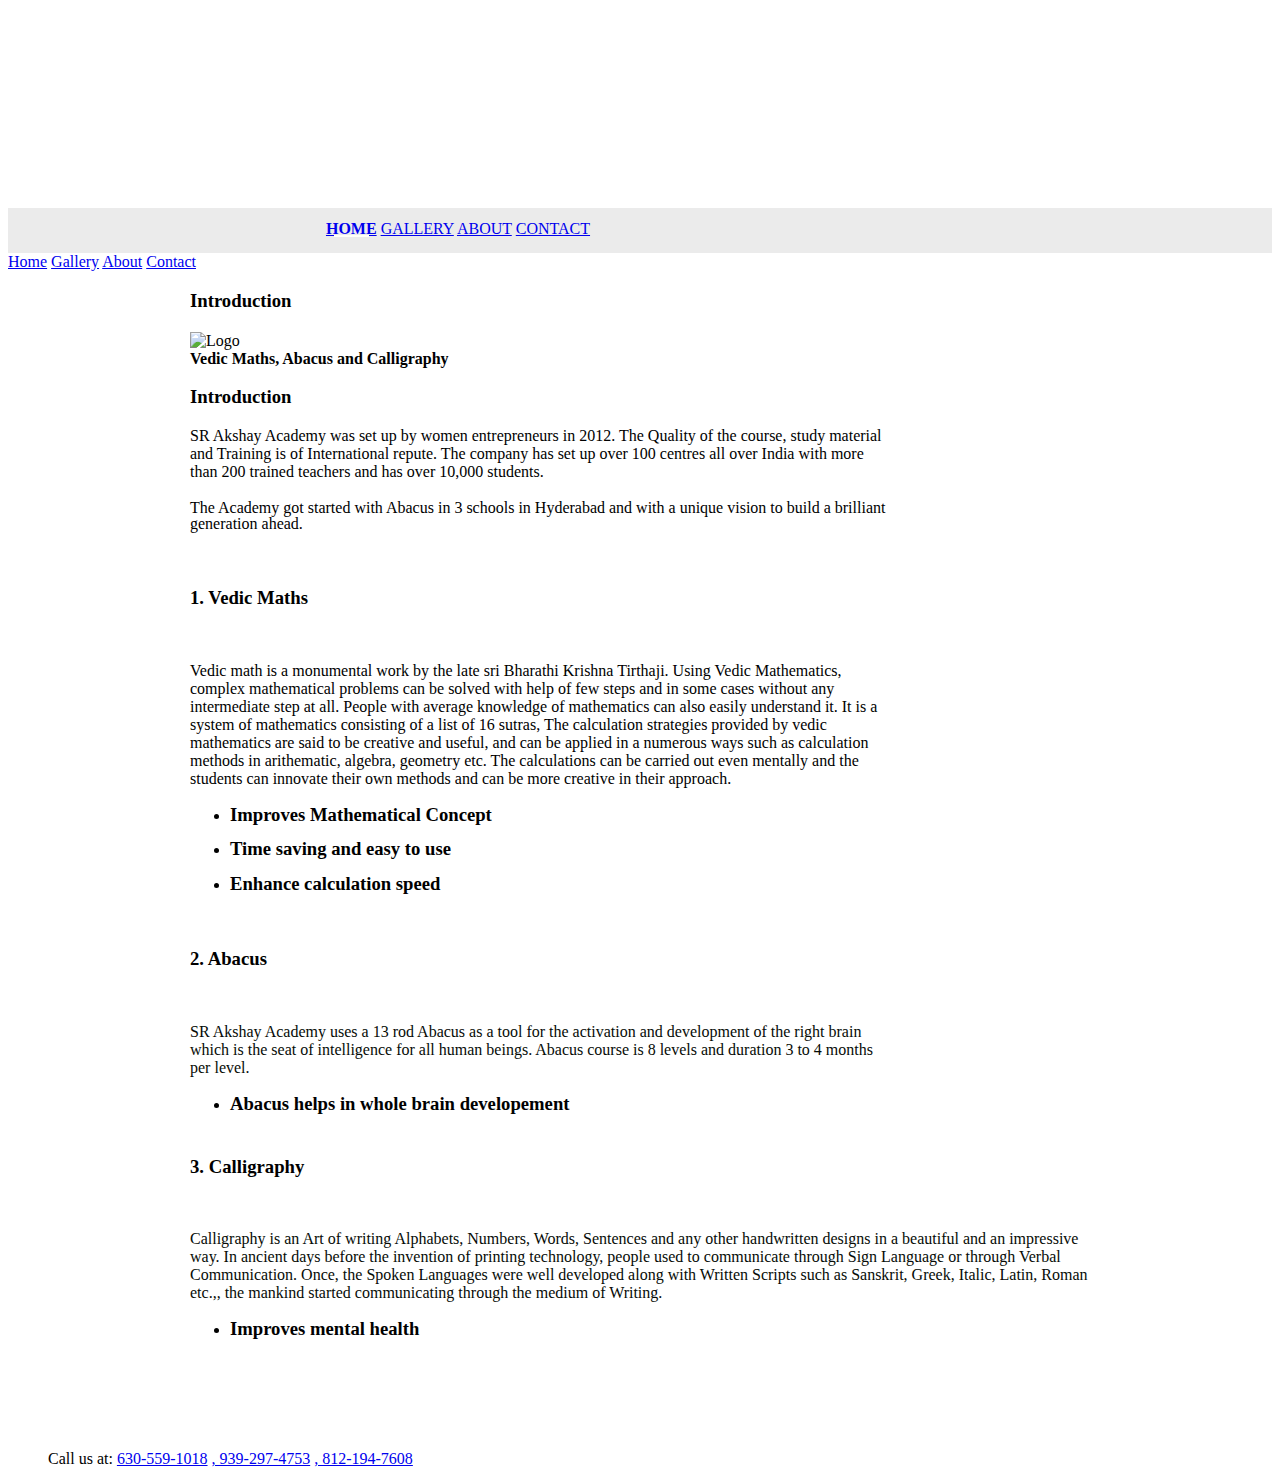
==== index.html @ fa12fb08 "Update index.html" ====
<!DOCTYPE html>
<!--
  Material Design Lite  Copyright 2015 Google Inc. All rights reserved.  Licensed under the Apache License, Version 2.0 (the "License");  you may not use this file except in compliance with the License.  You may obtain a copy of the License at      https://www.apache.org/licenses/LICENSE-2.0
  Unless required by applicable law or agreed to in writing, software  distributed under the License is distributed on an "AS IS" BASIS,  WITHOUT WARRANTIES OR CONDITIONS OF ANY KIND, either express or implied.  See the License for the specific language governing permissions and  limitations under the License-->
<html lang="en">
  <head>
    <meta http-equiv="content-type" content="text/html; charset=utf-8">
    <meta http-equiv="X-UA-Compatible" content="IE=edge">
    <meta name="description" content="A portfolio template that uses Material Design Lite.">
    <meta name="viewport" content="width=device-width, initial-scale=1.0, minimum-scale=1.0">
    <title>Akshay Academy</title>
    <link rel="stylesheet" href="https://fonts.googleapis.com/css?family=Roboto:regular,bold,italic,thin,light,bolditalic,black,medium&amp;lang=en">
    <link rel="stylesheet" href="https://code.getmdl.io/1.3.0/material.grey-pink.min.css">
    <link type="text/css" rel="stylesheet" href="stylesheets/main.css">
    <link rel="stylesheet" href="https://fonts.googleapis.com/icon?family=Material+Icons">
  </head>
  <body>
    <div class="mdl-layout mdl-js-layout mdl-layout--fixed-header">
      <header class="mdl-layout__header mdl-layout__header--waterfall portfolio-header">
        <div class="mdl-layout__header-row portfolio-logo-row"> <span class="mdl-layout__title">
            <div class="portfolio-logo"></div>
            <span class="mdl-layout__title"></span> </span> </div>
        <div class="mdl-layout__header-row portfolio-navigation-row mdl-layout--large-screen-only">
          <nav class="mdl-navigation mdl-typography--body-1-force-preferred-font">
            <a class="mdl-navigation__link is-active" href="index.html">Home</a>
            <a class="mdl-navigation__link" href="contact.html">Gallery</a> <a
              class="mdl-navigation__link" href="about.html">About</a> <a class="mdl-navigation__link"
              href="contact.html">Contact</a> </nav>
        </div>
      </header>
      <div class="mdl-layout__drawer mdl-layout--small-screen-only">
        <nav class="mdl-navigation mdl-typography--body-1-force-preferred-font">
          <a class="mdl-navigation__link is-active" href="index.html">Home</a> <a
            class="mdl-navigation__link" href="contact.html">Gallery</a> <a class="mdl-navigation__link"
            href="about.html">About</a> <a class="mdl-navigation__link" href="contact.html">Contact</a>
        </nav>
      </div>
      <main class="mdl-layout__content">
        <div class="mdl-grid portfolio-max-width">
          <div class="mdl-cell mdl-cell--12-col mdl-card mdl-shadow--4dp">
            <div class="mdl-card__title">
              <h3 class="mdl-cell mdl-cell--12-col mdl-typography--headline">Introduction</h3>
              <h2 class="mdl-card__title-text"></h2>
              <img class="scale-down" src="https://raw.githubusercontent.com/AkshayaAc/Akshay/master/big-logo-2.jpg"
                alt="Logo" style="width:400px;height:200px"> </div>
            <div class="mdl-card__media"> </div>
            <div class="mdl-card__supporting-text"><b>Vedic Maths, Abacus and
                Calligraphy</b> </div>
            <div class="mdl-grid portfolio-copy">
              <h3 class="mdl-cell mdl-cell--12-col mdl-typography--headline">Introduction</h3>
              <p>SR Akshay Academy was set up by women entrepreneurs in 2012.
                The Quality of the course, study material and Training is of
                International repute. The company has set up over 100 centres
                all over India with more than 200 trained teachers and has over
                10,000 students.</p>
              <p style="margin-top: 0.49cm; margin-bottom: 0.49cm; line-height: 100%">
                <font face="Times New Roman, serif"><font style="font-size: 12pt"
                    size="3">The Academy got started with Abacus in 3 schools in
                    Hyderabad and with a unique vision to build a brilliant
                    generation ahead.</font></font></p>
              <p><br>
              </p>
              <h3 class="mdl-cell mdl-cell--12-col mdl-typography--headline">1.
                Vedic Maths</h3>
              <div class="mdl-cell mdl-cell--6-col"> <img class="center" src="https://github.com/AkshayaAc/Akshay/blob/master/portfolio-example-02.jpg?raw=true"
                  alt="" border="0"> </div>
              <p>Vedic math is a monumental work by the late sri Bharathi
                Krishna Tirthaji. Using Vedic Mathematics, complex mathematical
                problems can be solved with help of few steps and in some cases
                without any intermediate step at all. People with average
                knowledge of mathematics can also easily understand it. It is a
                system of mathematics consisting of a list of 16 sutras, The
                calculation strategies provided by vedic mathematics are said to
                be creative and useful, and can be applied in a numerous ways
                such as calculation methods in arithematic, algebra, geometry
                etc. The calculations can be carried out even mentally and the
                students can innovate their own methods and can be more creative
                in their approach. </p>
              <ul>
                <li>
                  <p style="margin-top: 0.49cm; margin-bottom: 0cm; line-height: 108%">
                    <font face="Book Antiqua, serif"><font style="font-size: 14pt"
                        size="4"><b>Improves Mathematical Concept</b></font></font></p>
                </li>
                <li>
                  <p style="margin-bottom: 0cm; line-height: 108%"><font face="Book Antiqua, serif"><font
                        style="font-size: 14pt" size="4"><b>Time saving and easy
                          to use</b></font></font></p>
                </li>
                <li>
                  <p style="margin-bottom: 0.49cm; line-height: 108%"><font face="Book Antiqua, serif"><font
                        style="font-size: 14pt" size="4"><b>Enhance calculation
                          speed</b></font></font></p>
                </li>
              </ul>
              <p><br>
              </p>
              <h3 class="mdl-cell mdl-cell--12-col mdl-typography--headline">2.
                Abacus</h3>
              <div class="mdl-cell mdl-cell--6-col"> <img class="center" src="https://github.com/AkshayaAc/Akshay/blob/master/Abacuus.jpg?raw=true"
                  alt="" border="0"> </div>
              <div class="mdl-cell mdl-cell--6-col mdl-card__supporting-text no-padding ">
                <p> <span style="color: #060b06;">SR Akshay Academy uses a 13
                    rod Abacus as a tool for the activation and development of
                    the right brain which is the seat of intelligence for all
                    human beings. Abacus course is 8 levels and duration 3 to 4
                    months per level.</span></p>
                <ul style="list-style-type:disc;">
                  <p><font face="Book Antiqua, serif"><font style="font-size: 14pt"
                        size="4"><b><span style="color: #030503;"> </span></b></font></font></p>
                  <li><span style="color: #010101;"><font face="Book Antiqua, serif"><font
                          style="font-size: 14pt" size="4"><b>Abacus helps in
                            whole brain developement</b></font></font></span></li>
                  <span style="color: #010101;"> <font face="Book Antiqua, serif"><font
                        style="font-size: 14pt" size="4"><b><br>
                        </b></font></font> </span><span style="color: #010101;">
                  </span>
                </ul>
                <span style="color: #010101;"> </span></div>
              <span style="color: #010101;"> </span>
              <h3 class="mdl-cell mdl-cell--12-col mdl-typography--headline">3.
                Calligraphy </h3>
              <div class="mdl-cell mdl-cell--6-col"> <img class="center" src="https://github.com/AkshayaAc/Akshay/blob/master/cal.jpg?raw=true"
                  alt="" border="0"> </div>
            </div>
            <div class="mdl-cell mdl-cell--6-col mdl-card__supporting-text no-padding ">
              <p> <span style="color: #060b06;">Calligraphy is an Art of
                  writing Alphabets, Numbers, Words, Sentences and any other
                  handwritten designs in a beautiful and an impressive way. In
                  ancient days before the invention of printing technology,
                  people used to communicate through Sign Language or through
                  Verbal Communication. Once, the Spoken Languages were well
                  developed along with Written Scripts such as Sanskrit, Greek,
                  Italic, Latin, Roman etc.,, the mankind started communicating
                  through the medium of Writing. </span></p>
              <ul style="list-style-type:disc;">
                <p><font face="Book Antiqua, serif"><font style="font-size: 14pt"
                      size="4"><b><span style="color: #030503;"> </span></b></font></font></p>
                <li><span style="color: #010101;"><font face="Book Antiqua, serif"><font
                        style="font-size: 14pt" size="4"><b>Improves mental
                          health<br>
                        </b></font></font></span></li>
                <span style="color: #010101;"> <font face="Book Antiqua, serif"><font
                      style="font-size: 14pt" size="4"><b><br>
                      </b></font></font> </span><span style="color: #010101;">
                </span>
              </ul>
              <font face="Book Antiqua, serif"><font style="font-size: 14pt" size="4"><b><br>
                  </b></font></font>
              <p></p>
            </div>
          </div>
        </div>
        <footer class="mdl-mini-footer">
          <div class="mdl-mini-footer__left-section">
            <div class="mdl-logo"><br>
            </div>
          </div>
          <div class="mdl-mini-footer__right-section">
            <ul class="mdl-mini-footer__link-list">
              <p>Call us at: <a href="tel:+916305591018">630-559-1018</a> <a
                  href="tel:+919392974753">, 939-297-4753</a> <a href="tel:+918121947608">,
                  812-194-7608</a> </p>
            </ul>
          </div>
        </footer>
      </main>
    </div>
    <script src="https://code.getmdl.io/1.3.0/material.min.js"></script>
  </body>
</html>
---- stylesheets/main.css ----
.portfolio-header {
  position: relative;
  background-image: url(https://raw.githubusercontent.com/AkshayaAc/SrAA.githhub.io/master/header-bg.jpg);
}

.portfolio-header .mdl-layout__header-row {
  padding: 0;
  -webkit-justify-content: center;
      -ms-flex-pack: center;
          justify-content: center;
}

.mdl-layout__title {
  font-size: 14px;
  text-align: center;
  font-weight: 300;
}

.is-compact .mdl-layout__title span {
  display: none;
}

.portfolio-logo-row {
  min-height: 200px;
}

.is-compact .portfolio-logo-row {
  min-height: auto;
}

.portfolio-logo {
  background: url(https://raw.githubusercontent.com/AkshayaAc/SrAA.githhub.io/master/logo.png) 50% no-repeat;
  background-size: cover;
  height: 150px;
  width: 150px;
  margin: auto auto 10px;
}

.is-compact .portfolio-logo {
  height: 50px;
  width: 50px;
  margin-top: 7px;
}

.portfolio-navigation-row {
  background-color: rgba(0, 0, 0, 0.08);
  text-transform: uppercase;
  height: 45px;
}

.portfolio-navigation-row  .mdl-navigation {
  text-align: center;
  max-width: 900px;
  width: 100%;
}

.portfolio-navigation-row .mdl-navigation__link {
  -webkit-flex: 1;
      -ms-flex: 1;
          flex: 1;
  line-height: 42px;
}

.portfolio-header .mdl-layout__drawer-button {
    background-color: rgba(197, 197, 197, 0.44);
}

.portfolio-navigation-row .is-active {
  position: relative;
  font-weight: bold;
}

.portfolio-navigation-row .is-active:after {
  content: "";
  width: 70%;
  height: 2px;
  display: block;
  position: absolute;
  bottom: 0;
  left: 0;
  background-color: rgb(255, 255, 249);
  left: 15%;
}

.portfolio-card .mdl-card__title {
  padding-bottom: 0;
}

.portfolio-blog-card-full-bg {
  background: url(images/example-blog03.jpg) center / cover;
}

.portfolio-blog-card-event-bg {
  background: url(images/example-blog05.jpg) center / cover;
}

.portfolio-blog-card-strip-bg {
  background: url(images/example-blog06.jpg) center / cover;
}

.portfolio-blog-card-compact .mdl-card__title {
  padding-bottom: 0;
}

.portfolio-blog-card-bg > .mdl-card__actions {
  height: 52px;
  padding: 16px;
  background: rgba(0, 0, 0, 0.2);
}

img.article-image {
  width: 100%;
  height: auto;
}

.portfolio-max-width {
  max-width: 900px;
  margin: auto;
}

.portfolio-copy {
  max-width: 700px;
}

.no-padding {
  padding: 0;
}

.no-left-padding{
  padding-left: 0;
}

.no-bottom-padding {
  padding-bottom: 0;
}

.padding-top {
  padding: 10px 0 0;
}

.portfolio-share-btn {
  position: relative;
  float: right;
  top: -4px;
}

.demo-card-event > .mdl-card__actions {
    -webkit-align-items: center;
        -ms-flex-align: center;
            align-items: center;
    box-sizing: border-box;
    display: -webkit-flex;
    display: -ms-flexbox;
    display: flex;
}

.portfolio-contact .mdl-textfield {
  width: 100%;
}

.portfolio-contact form {
  max-width: 550px;
  margin: auto;
}

footer {
  background-image: url(images/footer-background.png);
  background-size: cover;
}
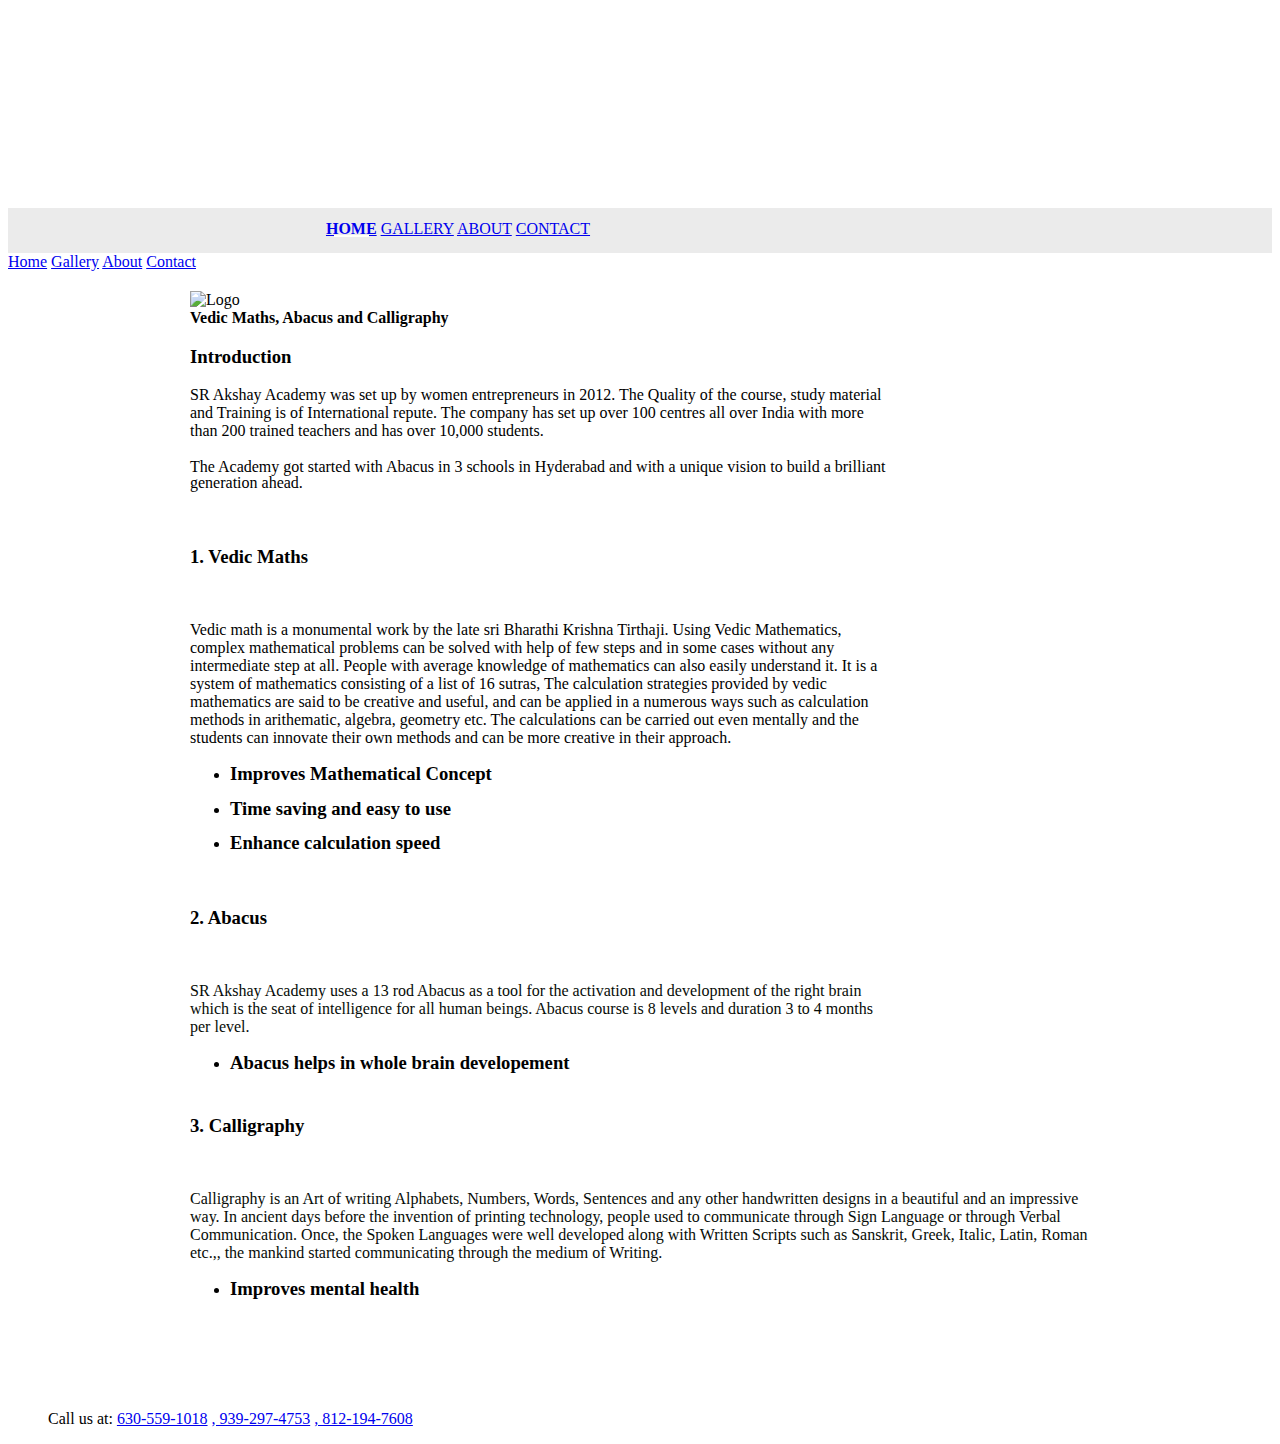
==== commit a93921b9: "Update index.html" ====
--- a/index.html
+++ b/index.html
@@ -39,7 +39,6 @@
         <div class="mdl-grid portfolio-max-width">
           <div class="mdl-cell mdl-cell--12-col mdl-card mdl-shadow--4dp">
             <div class="mdl-card__title">
-              <h3 class="mdl-cell mdl-cell--12-col mdl-typography--headline">Introduction</h3>
               <h2 class="mdl-card__title-text"></h2>
               <img class="scale-down" src="https://raw.githubusercontent.com/AkshayaAc/Akshay/master/big-logo-2.jpg"
                 alt="Logo" style="width:400px;height:200px"> </div>
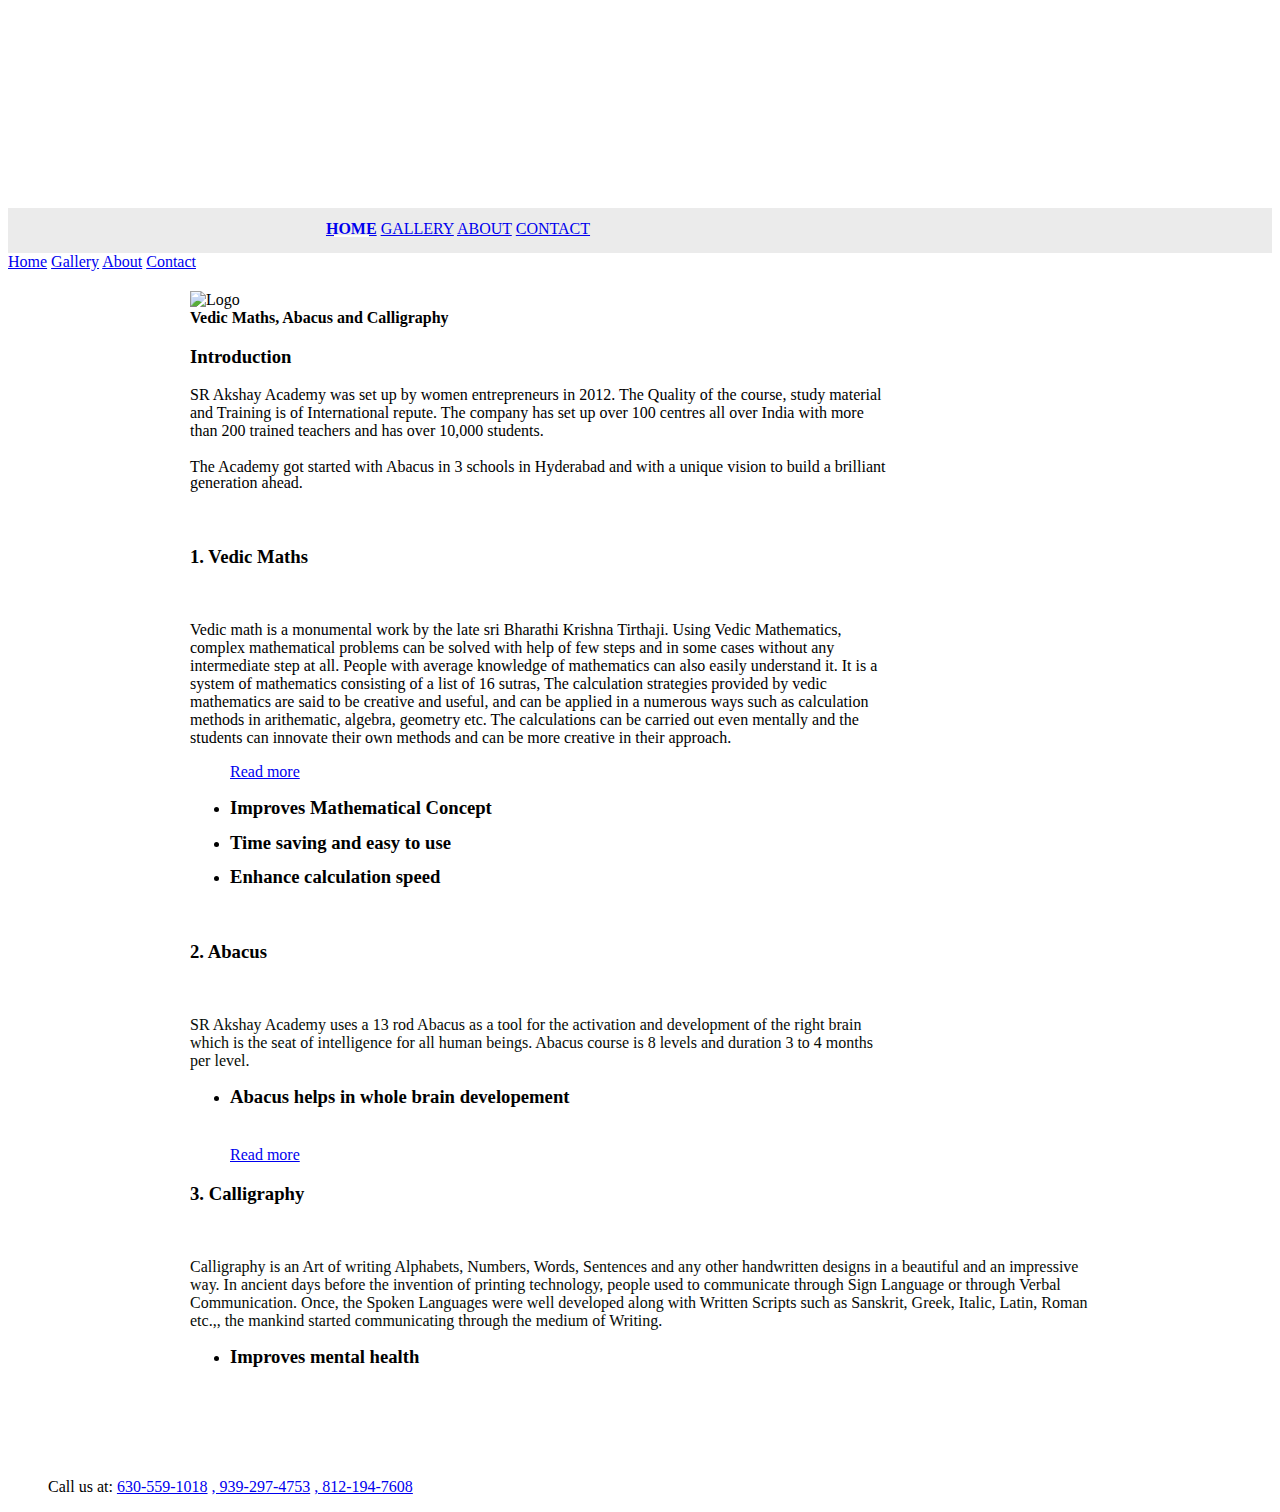
==== commit a6af8fe2: "Update index.html" ====
--- a/index.html
+++ b/index.html
@@ -23,7 +23,7 @@
         <div class="mdl-layout__header-row portfolio-navigation-row mdl-layout--large-screen-only">
           <nav class="mdl-navigation mdl-typography--body-1-force-preferred-font">
             <a class="mdl-navigation__link is-active" href="index.html">Home</a>
-            <a class="mdl-navigation__link" href="contact.html">Gallery</a> <a
+            <a class="mdl-navigation__link" href="gallery.html">Gallery</a> <a
               class="mdl-navigation__link" href="about.html">About</a> <a class="mdl-navigation__link"
               href="contact.html">Contact</a> </nav>
         </div>
@@ -31,7 +31,7 @@
       <div class="mdl-layout__drawer mdl-layout--small-screen-only">
         <nav class="mdl-navigation mdl-typography--body-1-force-preferred-font">
           <a class="mdl-navigation__link is-active" href="index.html">Home</a> <a
-            class="mdl-navigation__link" href="contact.html">Gallery</a> <a class="mdl-navigation__link"
+            class="mdl-navigation__link" href="gallery.html">Gallery</a> <a class="mdl-navigation__link"
             href="about.html">About</a> <a class="mdl-navigation__link" href="contact.html">Contact</a>
         </nav>
       </div>
@@ -76,6 +76,8 @@
                 students can innovate their own methods and can be more creative
                 in their approach. </p>
               <ul>
+                <p style="font-size: 14pt margin-left: -44px;"><a href="vedic.html">
+                    Read more </a></p>
                 <li>
                   <p style="margin-top: 0.49cm; margin-bottom: 0cm; line-height: 108%">
                     <font face="Book Antiqua, serif"><font style="font-size: 14pt"
@@ -94,7 +96,7 @@
               </ul>
               <p><br>
               </p>
-              <h3 class="mdl-cell mdl-cell--12-col mdl-typography--headline">2.
+               <h3 class="mdl-cell mdl-cell--12-col mdl-typography--headline">2.
                 Abacus</h3>
               <div class="mdl-cell mdl-cell--6-col"> <img class="center" src="https://github.com/AkshayaAc/Akshay/blob/master/Abacuus.jpg?raw=true"
                   alt="" border="0"> </div>
@@ -114,6 +116,8 @@
                         style="font-size: 14pt" size="4"><b><br>
                         </b></font></font> </span><span style="color: #010101;">
                   </span>
+                  <p style="font-size: 14pt margin-left: -44px;"><a href="abacus.html">
+                      Read more </a></p>
                 </ul>
                 <span style="color: #010101;"> </span></div>
               <span style="color: #010101;"> </span>
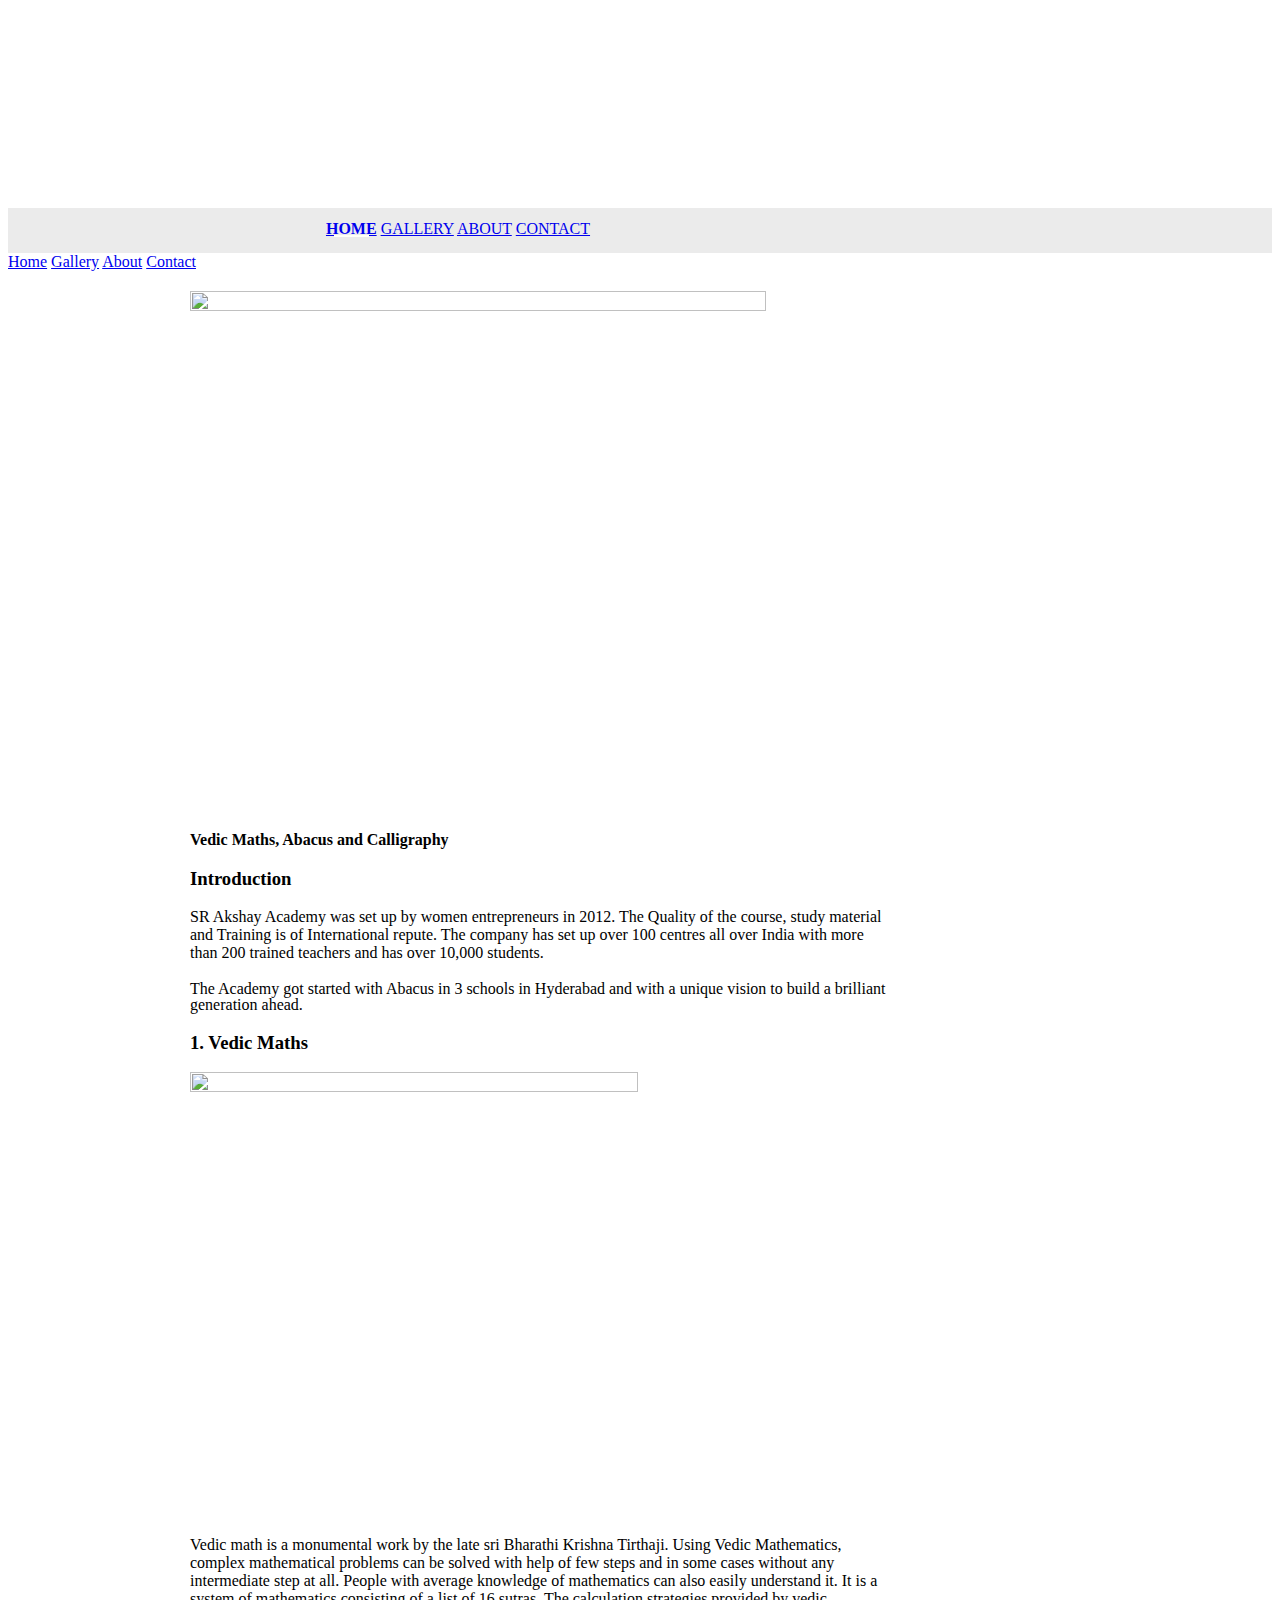
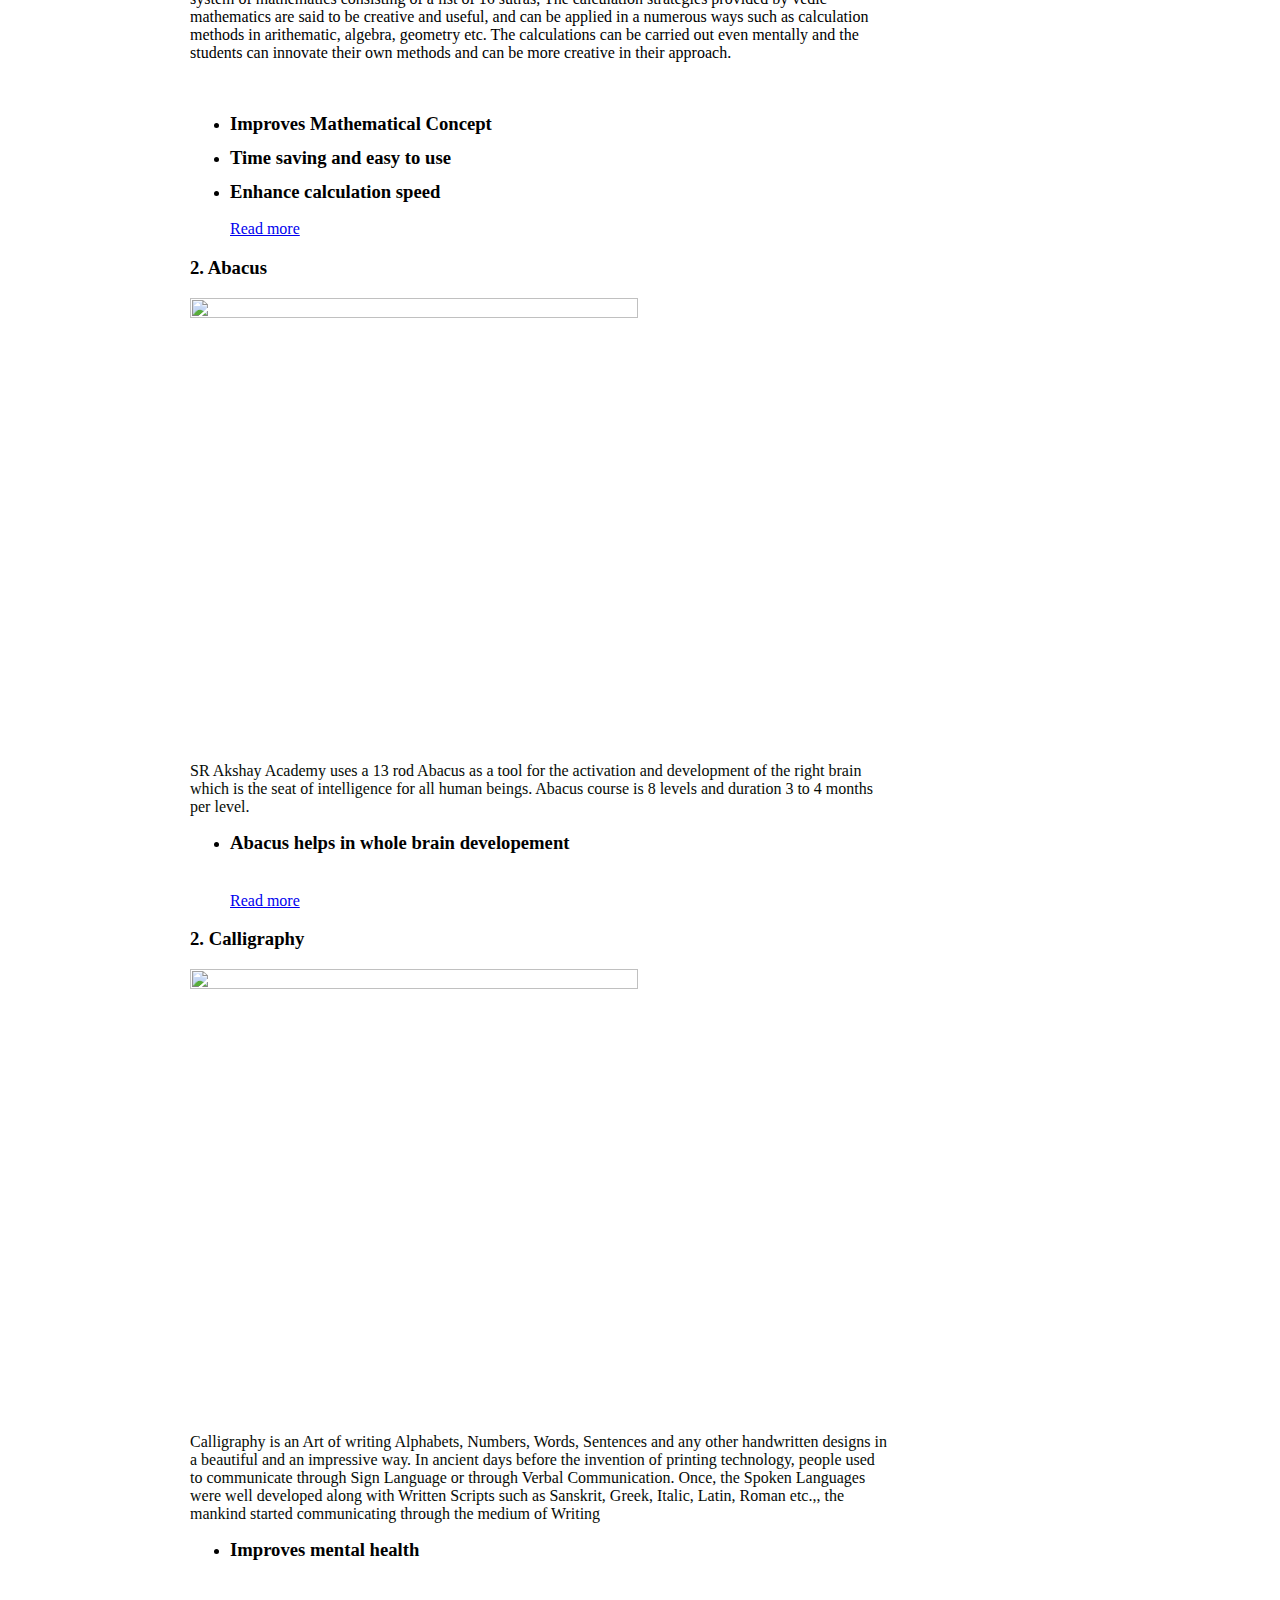
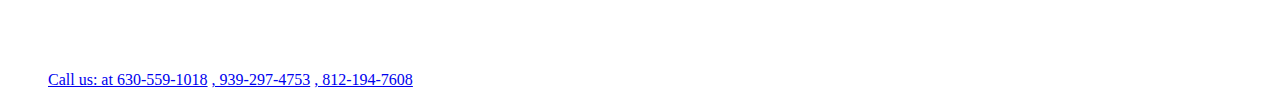
==== commit 92b5fced: "Update index.html" ====
--- a/index.html
+++ b/index.html
@@ -1,7 +1,6 @@
 <!DOCTYPE html>
 <!--
-  Material Design Lite  Copyright 2015 Google Inc. All rights reserved.  Licensed under the Apache License, Version 2.0 (the "License");  you may not use this file except in compliance with the License.  You may obtain a copy of the License at      https://www.apache.org/licenses/LICENSE-2.0
-  Unless required by applicable law or agreed to in writing, software  distributed under the License is distributed on an "AS IS" BASIS,  WITHOUT WARRANTIES OR CONDITIONS OF ANY KIND, either express or implied.  See the License for the specific language governing permissions and  limitations under the License-->
+  Material Design Lite  Copyright 2015 Google Inc. All rights reserved.  Licensed under the Apache License, Version 2.0 (the "License");  you may not use this file except in compliance with the License.  You may obtain a copy of the License at      https://www.apache.org/licenses/LICENSE-2.0  Unless required by applicable law or agreed to in writing, software  distributed under the License is distributed on an "AS IS" BASIS,  WITHOUT WARRANTIES OR CONDITIONS OF ANY KIND, either express or implied.  See the License for the specific language governing permissions and  limitations under the License-->
 <html lang="en">
   <head>
     <meta http-equiv="content-type" content="text/html; charset=utf-8">
@@ -40,8 +39,17 @@
           <div class="mdl-cell mdl-cell--12-col mdl-card mdl-shadow--4dp">
             <div class="mdl-card__title">
               <h2 class="mdl-card__title-text"></h2>
-              <img class="scale-down" src="https://raw.githubusercontent.com/AkshayaAc/Akshay/master/big-logo-2.jpg"
-                alt="Logo" style="width:400px;height:200px"> </div>
+              <div>
+                <div>
+                  <style>
+img {
+  width: 100%;
+  height: auto;
+}
+</style> <img src="https://raw.githubusercontent.com/AkshayaAc/Akshay/master/big-logo-2.jpg"
+                    width="460" height="345"></div>
+              </div>
+            </div>
             <div class="mdl-card__media"> </div>
             <div class="mdl-card__supporting-text"><b>Vedic Maths, Abacus and
                 Calligraphy</b> </div>
@@ -57,12 +65,18 @@
                     size="3">The Academy got started with Abacus in 3 schools in
                     Hyderabad and with a unique vision to build a brilliant
                     generation ahead.</font></font></p>
-              <p><br>
-              </p>
               <h3 class="mdl-cell mdl-cell--12-col mdl-typography--headline">1.
                 Vedic Maths</h3>
-              <div class="mdl-cell mdl-cell--6-col"> <img class="center" src="https://github.com/AkshayaAc/Akshay/blob/master/portfolio-example-02.jpg?raw=true"
-                  alt="" border="0"> </div>
+              <div class="mdl-cell mdl-cell--6-col">
+                <div>
+                  <style>
+img {
+  width: 80%;
+  height: auto;
+}
+</style> <img src="https://github.com/AkshayaAc/Akshay/blob/master/portfolio-example-02.jpg?raw=true"
+                    width="300" height="240"></div>
+              </div>
               <p>Vedic math is a monumental work by the late sri Bharathi
                 Krishna Tirthaji. Using Vedic Mathematics, complex mathematical
                 problems can be solved with help of few steps and in some cases
@@ -75,9 +89,9 @@
                 etc. The calculations can be carried out even mentally and the
                 students can innovate their own methods and can be more creative
                 in their approach. </p>
+              <p><br>
+              </p>
               <ul>
-                <p style="font-size: 14pt margin-left: -44px;"><a href="vedic.html">
-                    Read more </a></p>
                 <li>
                   <p style="margin-top: 0.49cm; margin-bottom: 0cm; line-height: 108%">
                     <font face="Book Antiqua, serif"><font style="font-size: 14pt"
@@ -93,13 +107,21 @@
                         style="font-size: 14pt" size="4"><b>Enhance calculation
                           speed</b></font></font></p>
                 </li>
+                <p style="font-size: 14pt margin-left: -44px;"><a href="vedic.html">
+                    Read more </a></p>
               </ul>
-              <p><br>
-              </p>
-               <h3 class="mdl-cell mdl-cell--12-col mdl-typography--headline">2.
+              <h3 class="mdl-cell mdl-cell--12-col mdl-typography--headline">2.
                 Abacus</h3>
-              <div class="mdl-cell mdl-cell--6-col"> <img class="center" src="https://github.com/AkshayaAc/Akshay/blob/master/Abacuus.jpg?raw=true"
-                  alt="" border="0"> </div>
+              <div class="mdl-cell mdl-cell--6-col">
+                <div>
+                  <style>
+img {
+  width: 100%;
+  height: auto;
+}
+</style> <img src="https://github.com/AkshayaAc/Akshay/blob/master/Abacuus.jpg?raw=true"
+                    width="300" height="240"> </div>
+              </div>
               <div class="mdl-cell mdl-cell--6-col mdl-card__supporting-text no-padding ">
                 <p> <span style="color: #060b06;">SR Akshay Academy uses a 13
                     rod Abacus as a tool for the activation and development of
@@ -121,34 +143,42 @@
                 </ul>
                 <span style="color: #010101;"> </span></div>
               <span style="color: #010101;"> </span>
-              <h3 class="mdl-cell mdl-cell--12-col mdl-typography--headline">3.
-                Calligraphy </h3>
-              <div class="mdl-cell mdl-cell--6-col"> <img class="center" src="https://github.com/AkshayaAc/Akshay/blob/master/cal.jpg?raw=true"
-                  alt="" border="0"> </div>
-            </div>
-            <div class="mdl-cell mdl-cell--6-col mdl-card__supporting-text no-padding ">
-              <p> <span style="color: #060b06;">Calligraphy is an Art of
-                  writing Alphabets, Numbers, Words, Sentences and any other
-                  handwritten designs in a beautiful and an impressive way. In
-                  ancient days before the invention of printing technology,
-                  people used to communicate through Sign Language or through
-                  Verbal Communication. Once, the Spoken Languages were well
-                  developed along with Written Scripts such as Sanskrit, Greek,
-                  Italic, Latin, Roman etc.,, the mankind started communicating
-                  through the medium of Writing. </span></p>
-              <ul style="list-style-type:disc;">
-                <p><font face="Book Antiqua, serif"><font style="font-size: 14pt"
-                      size="4"><b><span style="color: #030503;"> </span></b></font></font></p>
-                <li><span style="color: #010101;"><font face="Book Antiqua, serif"><font
-                        style="font-size: 14pt" size="4"><b>Improves mental
-                          health<br>
-                        </b></font></font></span></li>
-                <span style="color: #010101;"> <font face="Book Antiqua, serif"><font
-                      style="font-size: 14pt" size="4"><b><br>
-                      </b></font></font> </span><span style="color: #010101;">
-                </span>
-              </ul>
-              <font face="Book Antiqua, serif"><font style="font-size: 14pt" size="4"><b><br>
+              <h3 class="mdl-cell mdl-cell--12-col mdl-typography--headline">2.
+                Calligraphy</h3>
+              <div class="mdl-cell mdl-cell--6-col">
+                <div>
+                  <style>
+img {
+  width: 80%;
+  height: auto;
+}
+</style> <img src="https://github.com/AkshayaAc/Akshay/blob/master/cal.jpg?raw=true"
+                    width="300" height="240"> </div>
+              </div>
+              <div class="mdl-cell mdl-cell--6-col mdl-card__supporting-text no-padding ">
+                <p> <span style="color: #060b06;">Calligraphy is an Art of
+                    writing Alphabets, Numbers, Words, Sentences and any other
+                    handwritten designs in a beautiful and an impressive way. In
+                    ancient days before the invention of printing technology,
+                    people used to communicate through Sign Language or through
+                    Verbal Communication. Once, the Spoken Languages were well
+                    developed along with Written Scripts such as Sanskrit,
+                    Greek, Italic, Latin, Roman etc.,, the mankind started
+                    communicating through the medium of Writing</span></p>
+                <ul style="list-style-type:disc;">
+                  <p><font face="Book Antiqua, serif"><font style="font-size: 14pt"
+                        size="4"><b><span style="color: #030503;"> </span></b></font></font></p>
+                  <li><span style="color: #010101;"><font face="Book Antiqua, serif"><font
+                          style="font-size: 14pt" size="4"><b>Improves mental
+                            health</b></font></font></span></li>
+                  <span style="color: #010101;"> <font face="Book Antiqua, serif"><font
+                        style="font-size: 14pt" size="4"><b><br>
+                        </b></font></font> </span><span style="color: #010101;">
+                  </span>
+                </ul>
+                <span style="color: #010101;"> </span></div>
+              <span style="color: #010101;"> </span> <font face="Book Antiqua, serif"><font
+                  style="font-size: 14pt" size="4"><b><br>
                   </b></font></font>
               <p></p>
             </div>
@@ -161,7 +191,7 @@
           </div>
           <div class="mdl-mini-footer__right-section">
             <ul class="mdl-mini-footer__link-list">
-              <p>Call us at: <a href="tel:+916305591018">630-559-1018</a> <a
+              <p> <a href="tel:+916305591018">Call us: at 630-559-1018</a> <a
                   href="tel:+919392974753">, 939-297-4753</a> <a href="tel:+918121947608">,
                   812-194-7608</a> </p>
             </ul>
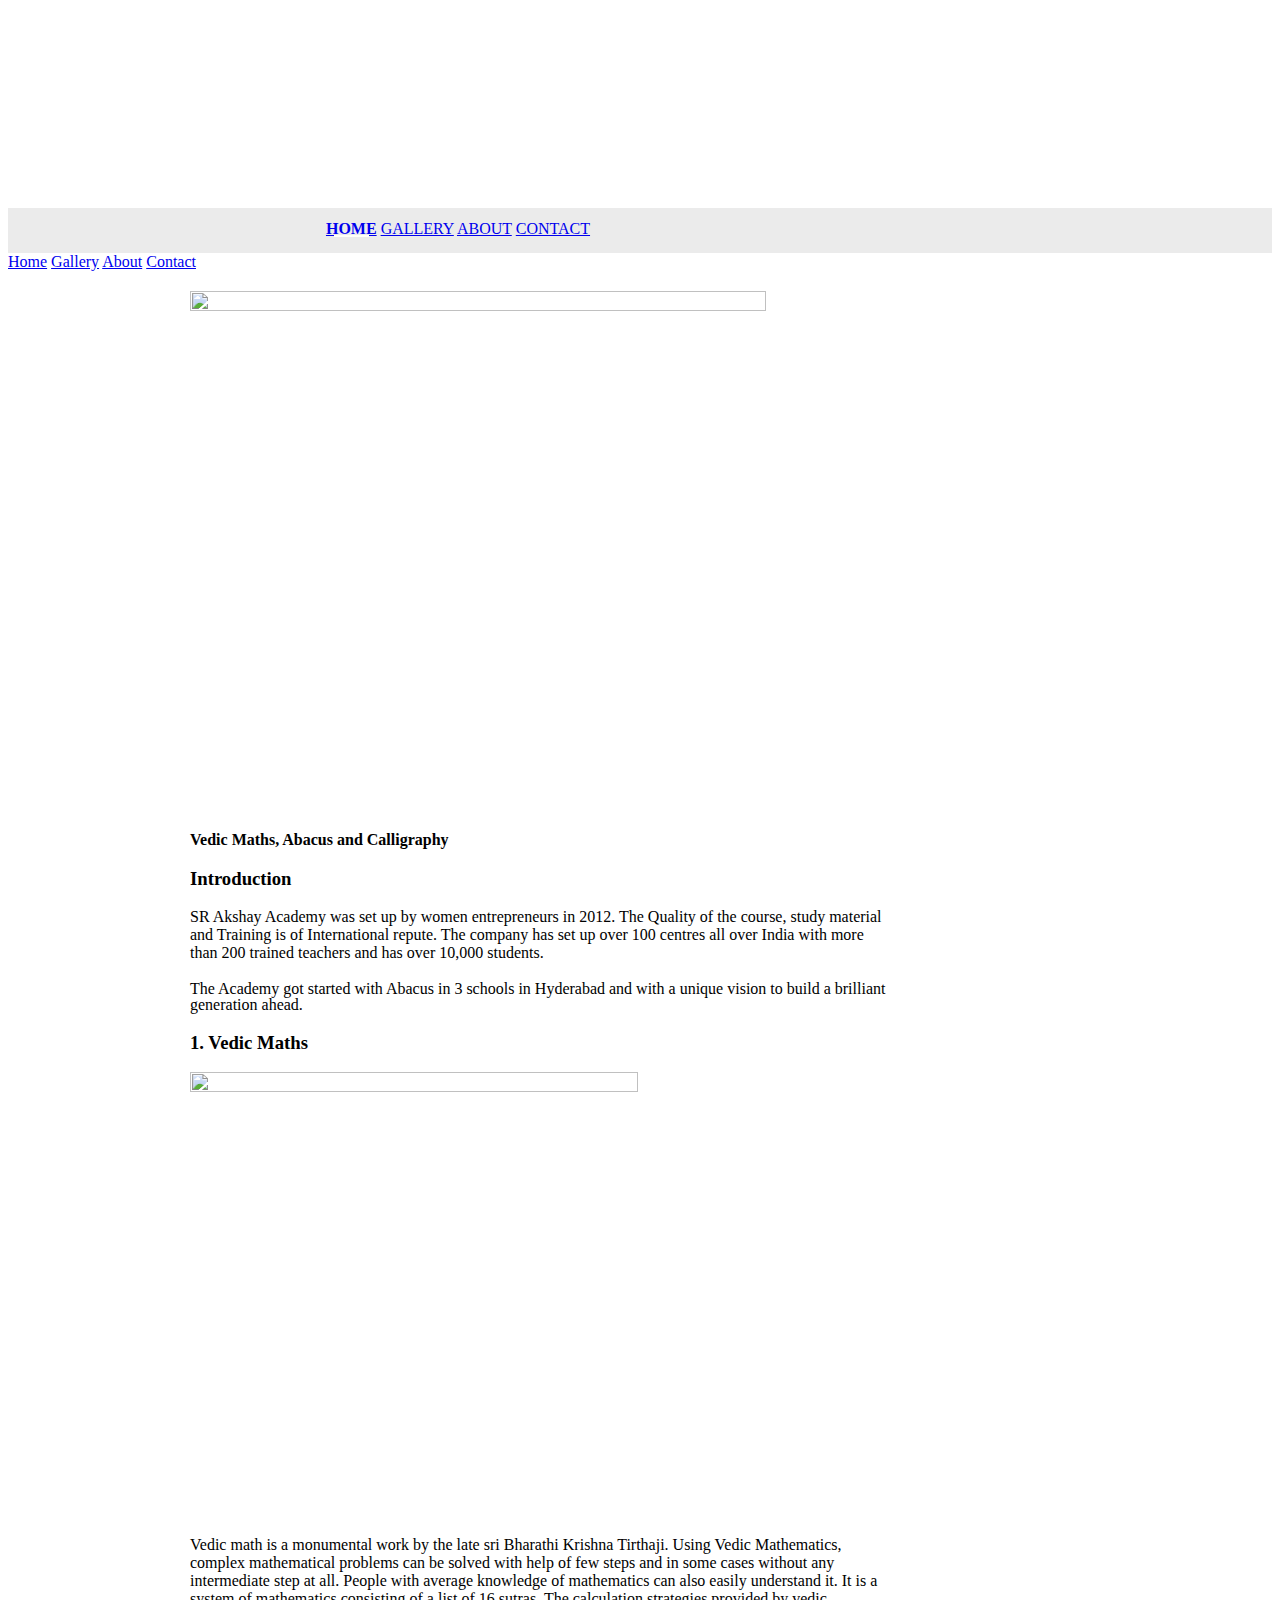
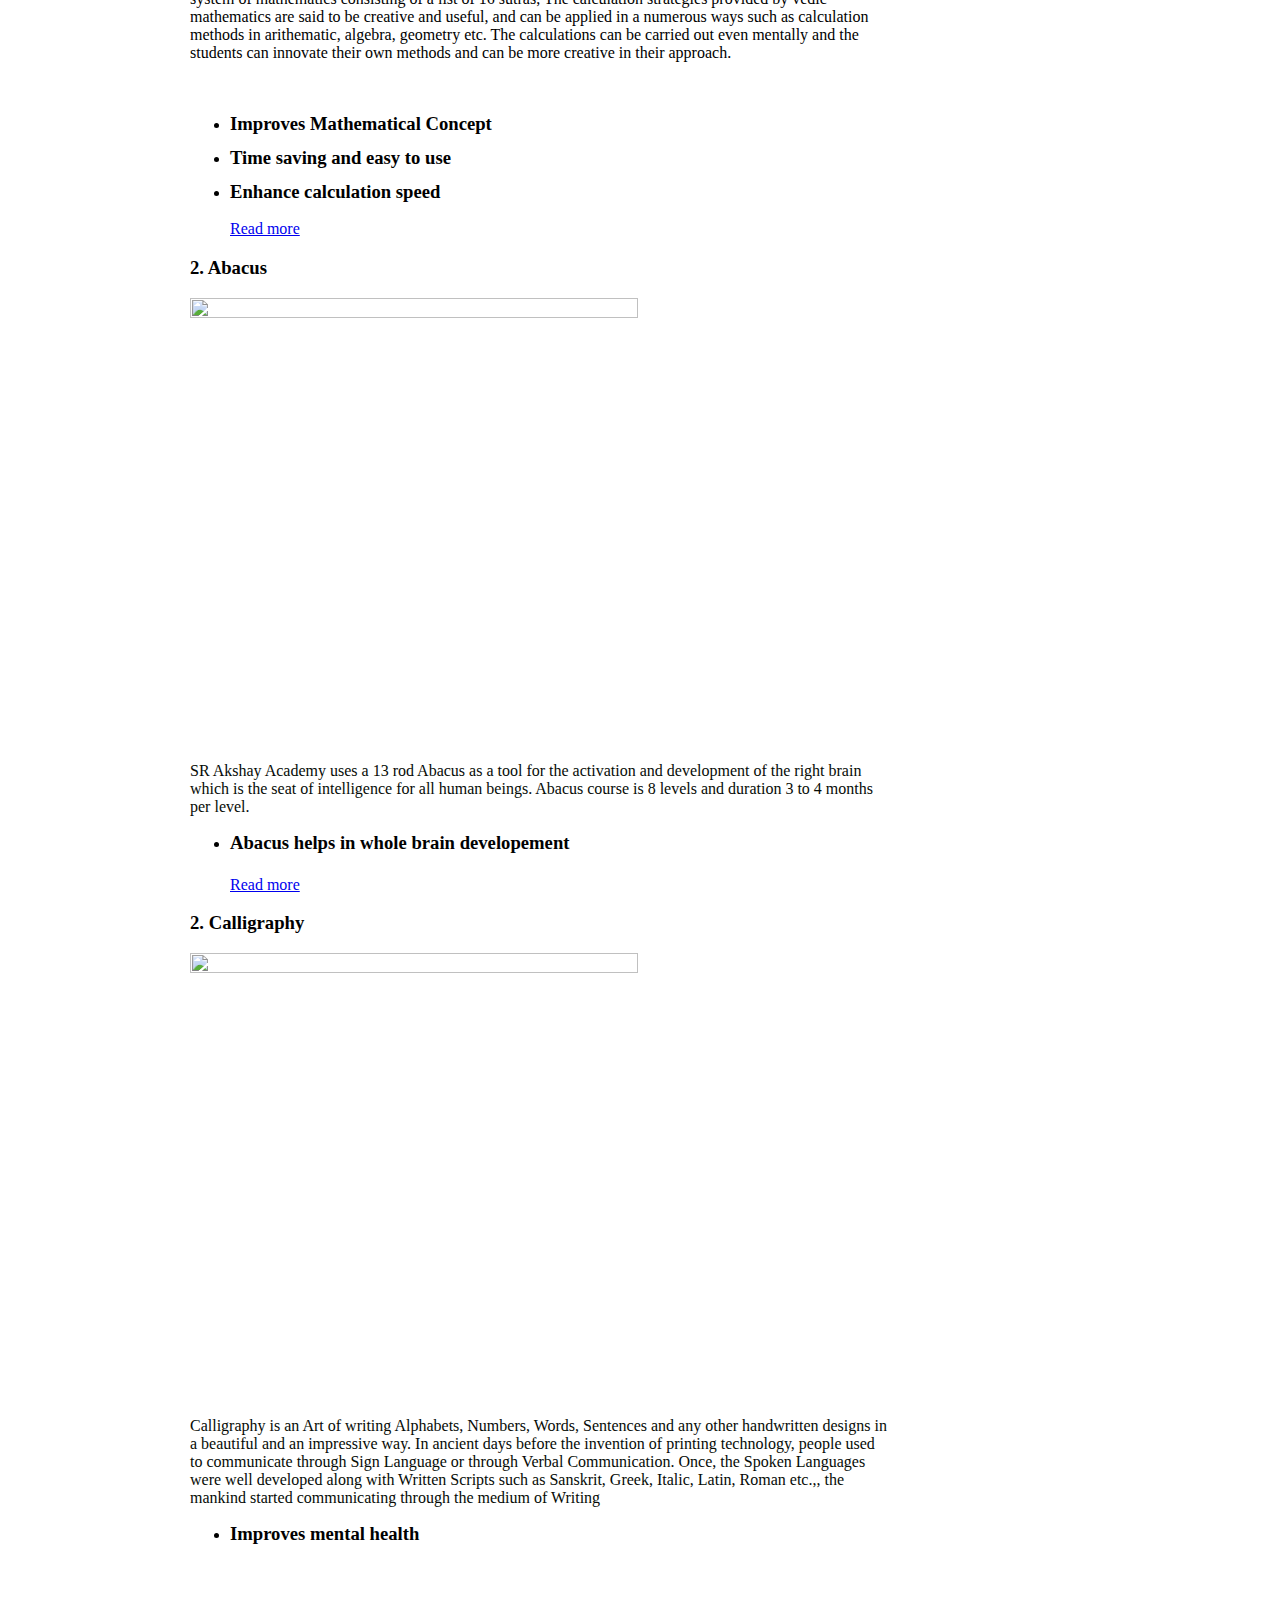
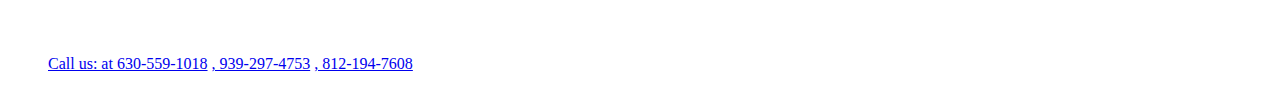
==== commit 928358eb: "Update index.html" ====
--- a/index.html
+++ b/index.html
@@ -107,8 +107,9 @@
                         style="font-size: 14pt" size="4"><b>Enhance calculation
                           speed</b></font></font></p>
                 </li>
-                <p style="font-size: 14pt margin-left: -44px;"><a href="vedic.html">
-                    Read more </a></p>
+                <div class="mdl-card__actions mdl-card--border"><font face="Book Antiqua, serif"><font
+                      style="font-size: 12pt" size="3"> <a class="mdl-button mdl-button--colored mdl-js-button mdl-js-ripple-effect mdl-button--accent"
+                        href="vedic.html"> Read more</a> </font></font></div>
               </ul>
               <h3 class="mdl-cell mdl-cell--12-col mdl-typography--headline">2.
                 Abacus</h3>
@@ -138,8 +139,9 @@
                         style="font-size: 14pt" size="4"><b><br>
                         </b></font></font> </span><span style="color: #010101;">
                   </span>
-                  <p style="font-size: 14pt margin-left: -44px;"><a href="abacus.html">
-                      Read more </a></p>
+                  <div class="mdl-card__actions mdl-card--border"><font face="Book Antiqua, serif"><font
+                      style="font-size: 12pt" size="3"> <a class="mdl-button mdl-button--colored mdl-js-button mdl-js-ripple-effect mdl-button--accent"
+                        href="abacus.html"> Read more</a> </font></font></div>
                 </ul>
                 <span style="color: #010101;"> </span></div>
               <span style="color: #010101;"> </span>
